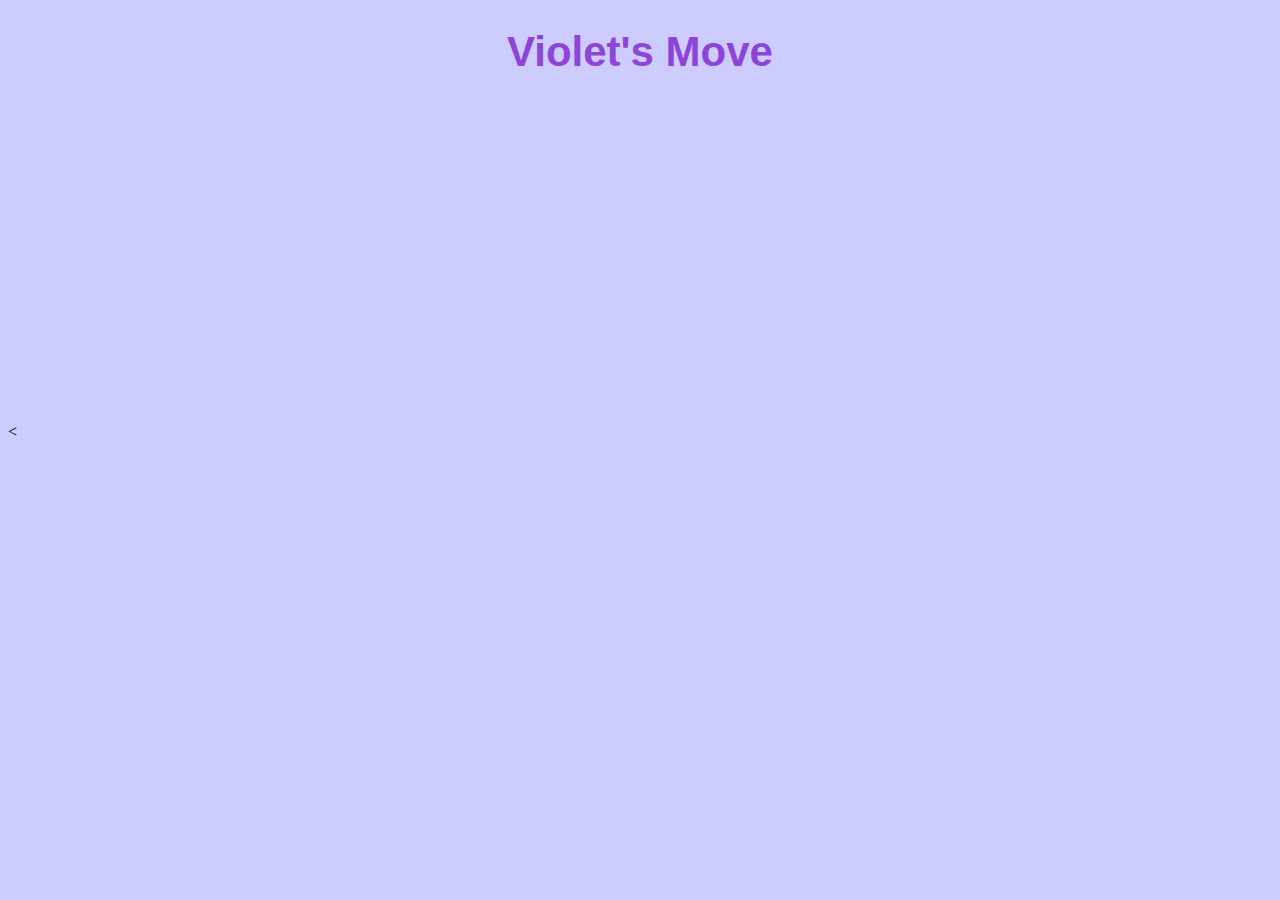
==== move.html @ d7ae7dcc "Add files via upload" ====
<!DOCTYPE html>
<html>
<head>
	<meta charset="utf-8">
	<meta name="viewport" content="width=device-width, initial-scale=1">
	<title>Move</title>
	<link rel="stylesheet" type="text/css" href="style.css">
</head>
<body>
	<h1>Violet's Move</h1>
	<br>
	<<iframe width="560" height="315" src="https://www.youtube.com/embed/VUvz4wGSPJ4" title="YouTube video player" frameborder="0" allow="accelerometer; autoplay; clipboard-write; encrypted-media; gyroscope; picture-in-picture" allowfullscreen></iframe>

</body>
</html>
---- style.css ----
body{background-color: #CCCCFF;}
h1 {color: #8E45D7; font-family: "Helvetica"; font-size: 42px; text-align: center;}
p{color: #309B96; font-family: "Garamond"; font-size: 12px; text-align: center;}
img{border-width: 3px; border-color:#8E45D7 ;border-style: double;}
a{color: #309B96; font-family: "Garamond"; font-size: 12px; text-decoration: none;}
a:hover{color: #6495ED;}
ul{list-style-type: none;}
.center {
	display: block;
	margin-left: auto;
	margin-right: auto;
	width: 50%;
}
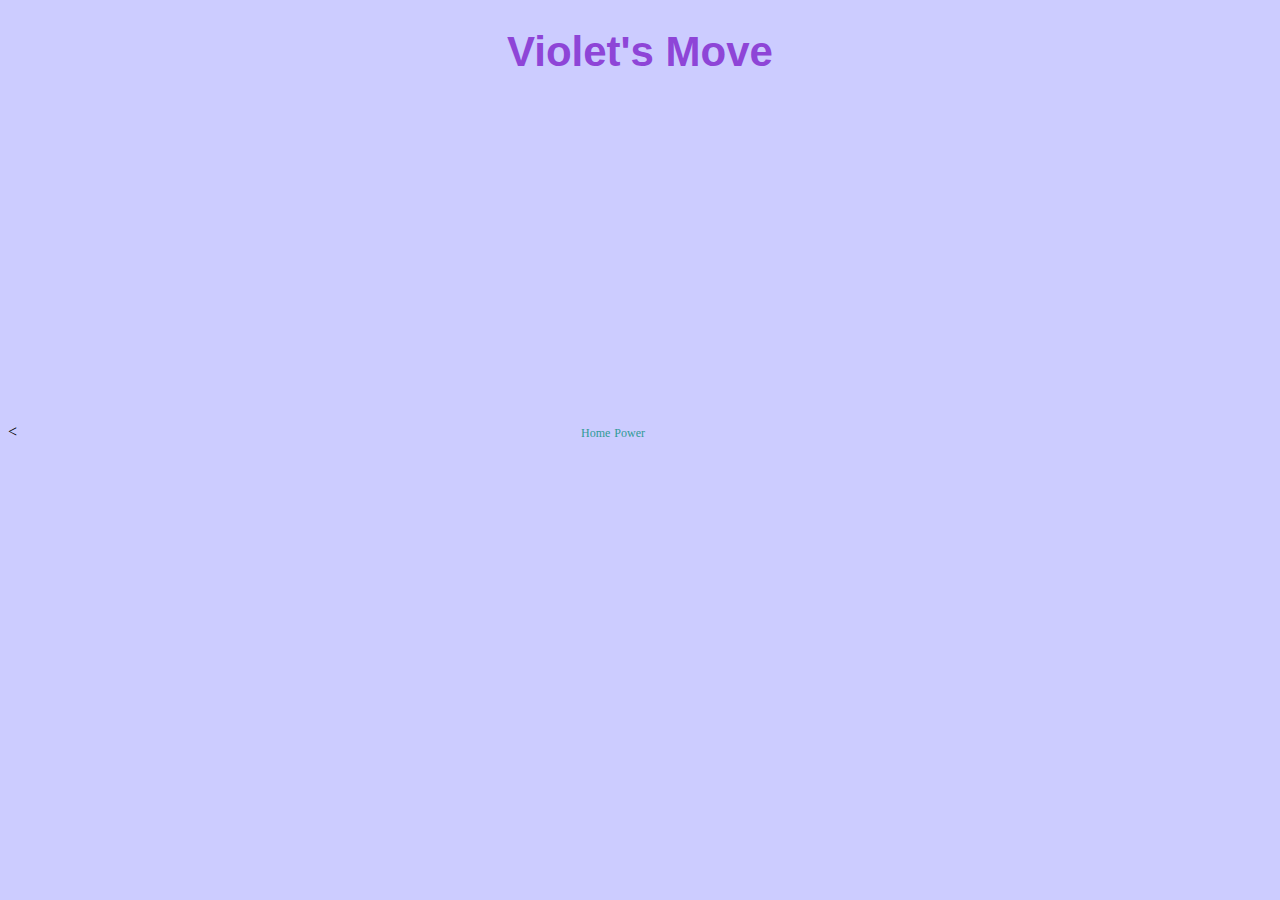
==== commit b9d76567: "Update move.html" ====
--- a/move.html
+++ b/move.html
@@ -10,6 +10,7 @@
 	<h1>Violet's Move</h1>
 	<br>
 	<<iframe width="560" height="315" src="https://www.youtube.com/embed/VUvz4wGSPJ4" title="YouTube video player" frameborder="0" allow="accelerometer; autoplay; clipboard-write; encrypted-media; gyroscope; picture-in-picture" allowfullscreen></iframe>
-
+	<a href="index.html">Home</a>
+	<a href="superpower.html">Power</a>
 </body>
-</html>+</html>
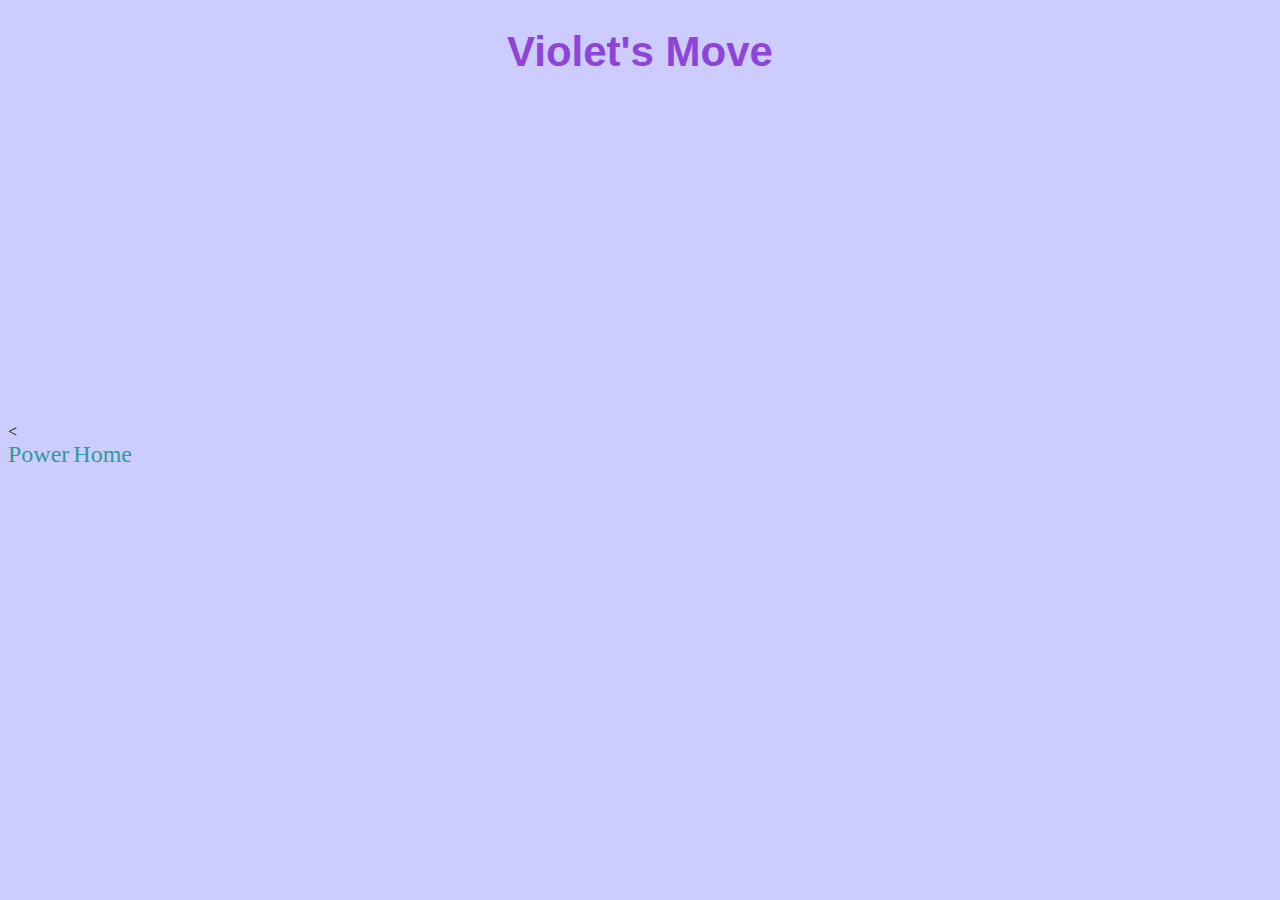
==== commit 3e9a9e63: "Update move.html" ====
--- a/move.html
+++ b/move.html
@@ -10,7 +10,8 @@
 	<h1>Violet's Move</h1>
 	<br>
 	<<iframe width="560" height="315" src="https://www.youtube.com/embed/VUvz4wGSPJ4" title="YouTube video player" frameborder="0" allow="accelerometer; autoplay; clipboard-write; encrypted-media; gyroscope; picture-in-picture" allowfullscreen></iframe>
+	<br>
+	<a href="superpower.html">Power</a>
 	<a href="index.html">Home</a>
-	<a href="superpower.html">Power</a>
 </body>
 </html>
--- a/style.css
+++ b/style.css
@@ -1,8 +1,8 @@
 body{background-color: #CCCCFF;}
 h1 {color: #8E45D7; font-family: "Helvetica"; font-size: 42px; text-align: center;}
-p{color: #309B96; font-family: "Garamond"; font-size: 12px; text-align: center;}
+p{color: #000000; font-family: "Garamond"; font-size: 24px; text-align: center;}
 img{border-width: 3px; border-color:#8E45D7 ;border-style: double;}
-a{color: #309B96; font-family: "Garamond"; font-size: 12px; text-decoration: none;}
+a{color: #309B96; font-family: "Garamond"; font-size: 24px; text-decoration: none;}
 a:hover{color: #6495ED;}
 ul{list-style-type: none;}
 .center {
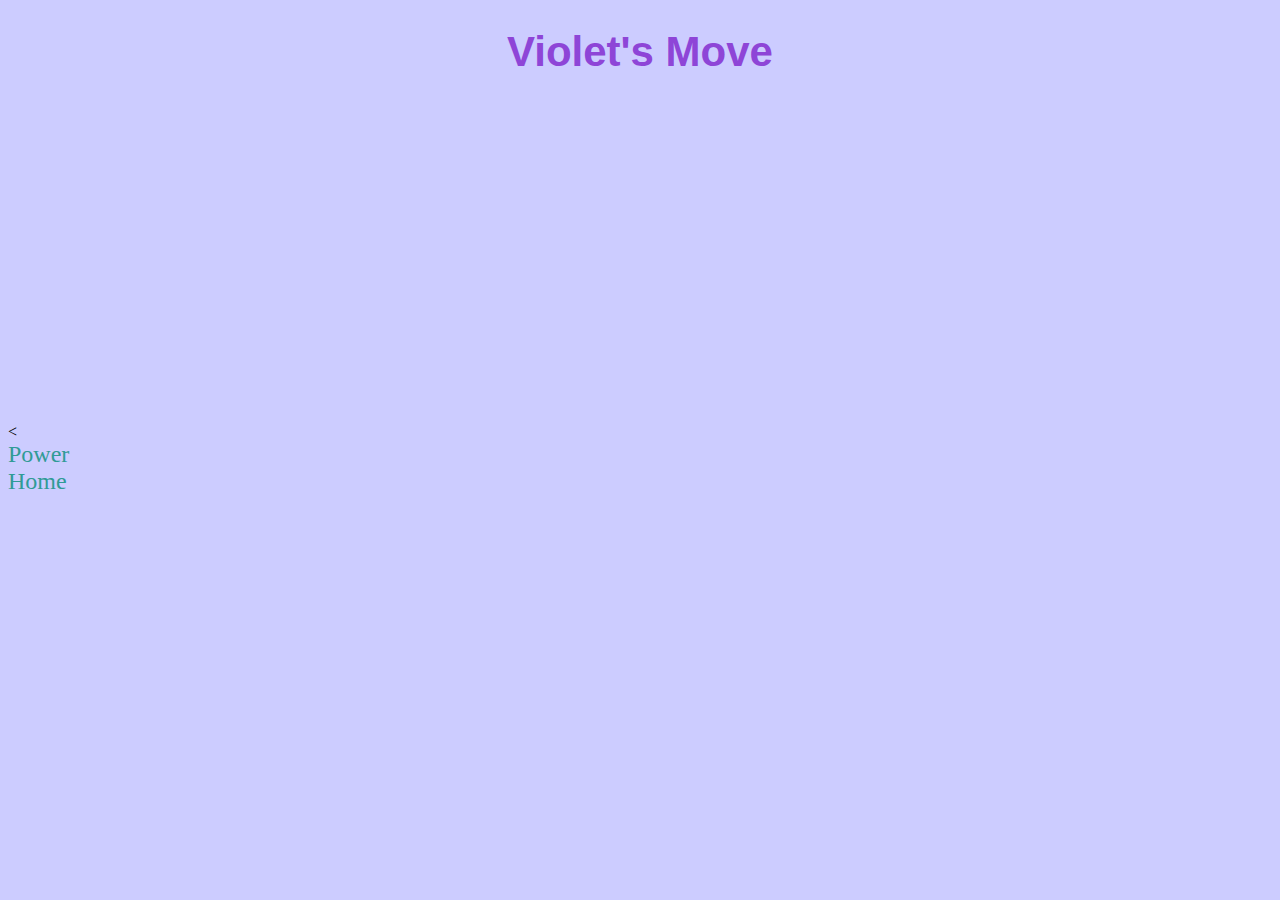
==== commit 8ee876b2: "Update move.html" ====
--- a/move.html
+++ b/move.html
@@ -11,7 +11,7 @@
 	<br>
 	<<iframe width="560" height="315" src="https://www.youtube.com/embed/VUvz4wGSPJ4" title="YouTube video player" frameborder="0" allow="accelerometer; autoplay; clipboard-write; encrypted-media; gyroscope; picture-in-picture" allowfullscreen></iframe>
 	<br>
-	<a href="superpower.html">Power</a>
-	<a href="index.html">Home</a>
+	<li><a href="superpower.html">Power</a></li>
+	<li><a href="index.html">Home</a></li>
 </body>
 </html>
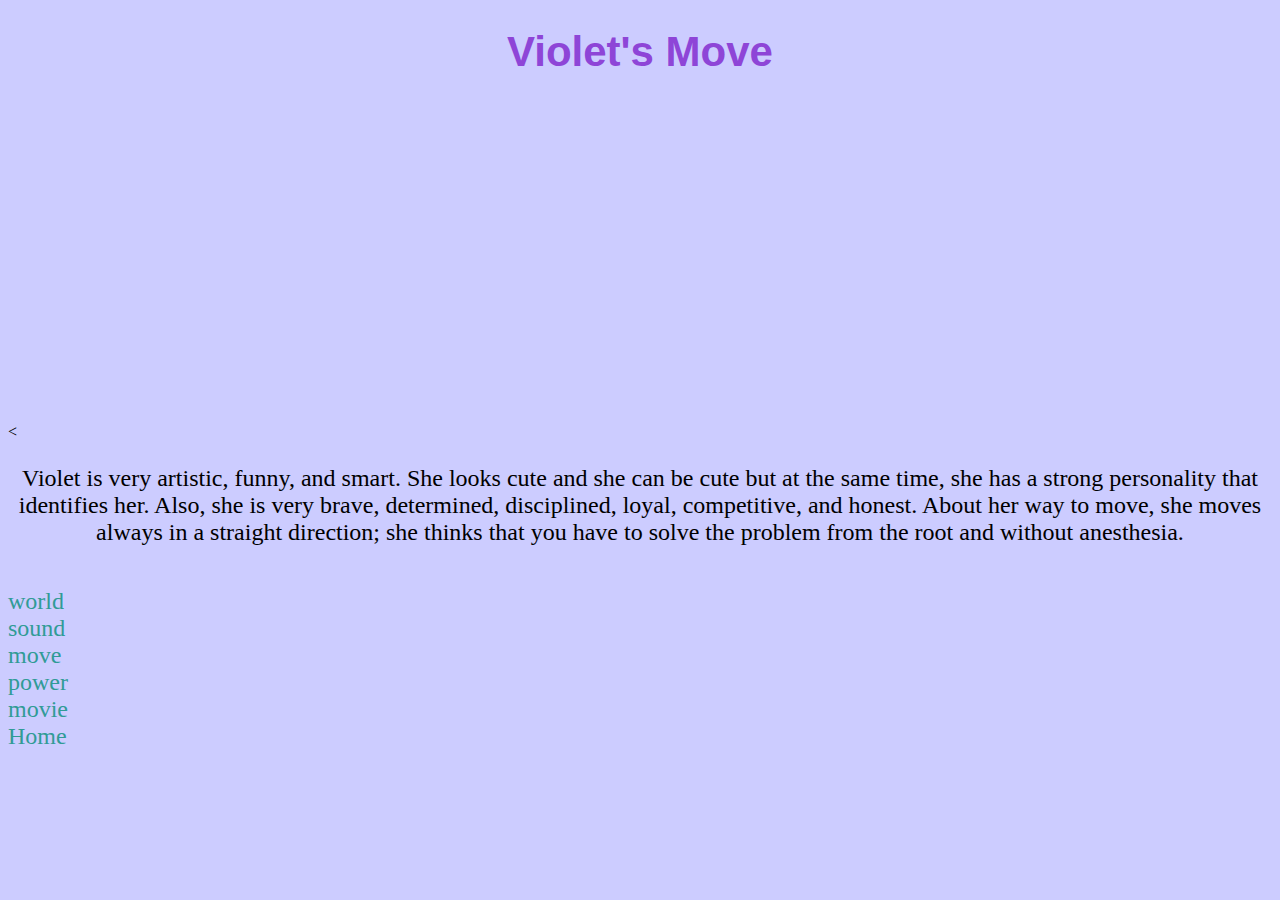
==== commit 066dd919: "Update move.html" ====
--- a/move.html
+++ b/move.html
@@ -11,7 +11,17 @@
 	<br>
 	<<iframe width="560" height="315" src="https://www.youtube.com/embed/VUvz4wGSPJ4" title="YouTube video player" frameborder="0" allow="accelerometer; autoplay; clipboard-write; encrypted-media; gyroscope; picture-in-picture" allowfullscreen></iframe>
 	<br>
-	<li><a href="superpower.html">Power</a></li>
+	<p>Violet is very artistic, funny, and smart. She looks cute and she can 
+	be cute but at the same time, she has a strong personality that identifies her. Also, she 
+	is very brave, determined, disciplined, loyal, competitive, and honest. 
+	About her way to move, she moves always in a straight direction; she thinks that you 
+	have to solve the problem from the root and without anesthesia.</p>	
+	<br>	
+	<li><a href="world.html">world</a></li>
+	<li><a href="sound.html">sound</a></li>
+	<li><a href="move.html">move</a></li>
+	<li><a href="superpower.html">power</a></li>
+	<li><a href="movie.html">movie</a></li>
 	<li><a href="index.html">Home</a></li>
 </body>
 </html>
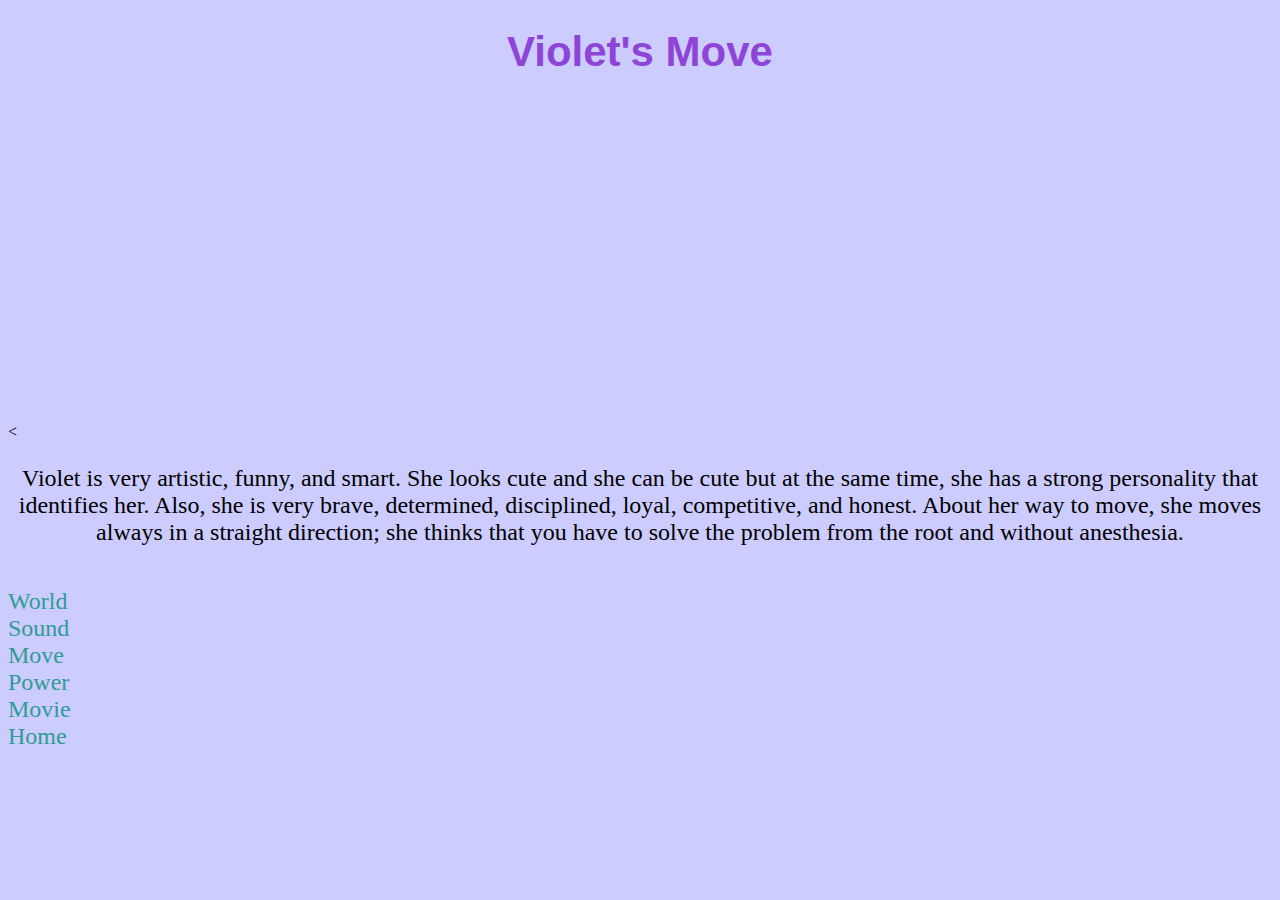
==== commit e4b48158: "Update move.html" ====
--- a/move.html
+++ b/move.html
@@ -17,11 +17,11 @@
 	About her way to move, she moves always in a straight direction; she thinks that you 
 	have to solve the problem from the root and without anesthesia.</p>	
 	<br>	
-	<li><a href="world.html">world</a></li>
-	<li><a href="sound.html">sound</a></li>
-	<li><a href="move.html">move</a></li>
-	<li><a href="superpower.html">power</a></li>
-	<li><a href="movie.html">movie</a></li>
+	<li><a href="world.html">World</a></li>
+	<li><a href="sound.html">Sound</a></li>
+	<li><a href="move.html">Move</a></li>
+	<li><a href="superpower.html">Power</a></li>
+	<li><a href="movie.html">Movie</a></li>
 	<li><a href="index.html">Home</a></li>
 </body>
 </html>
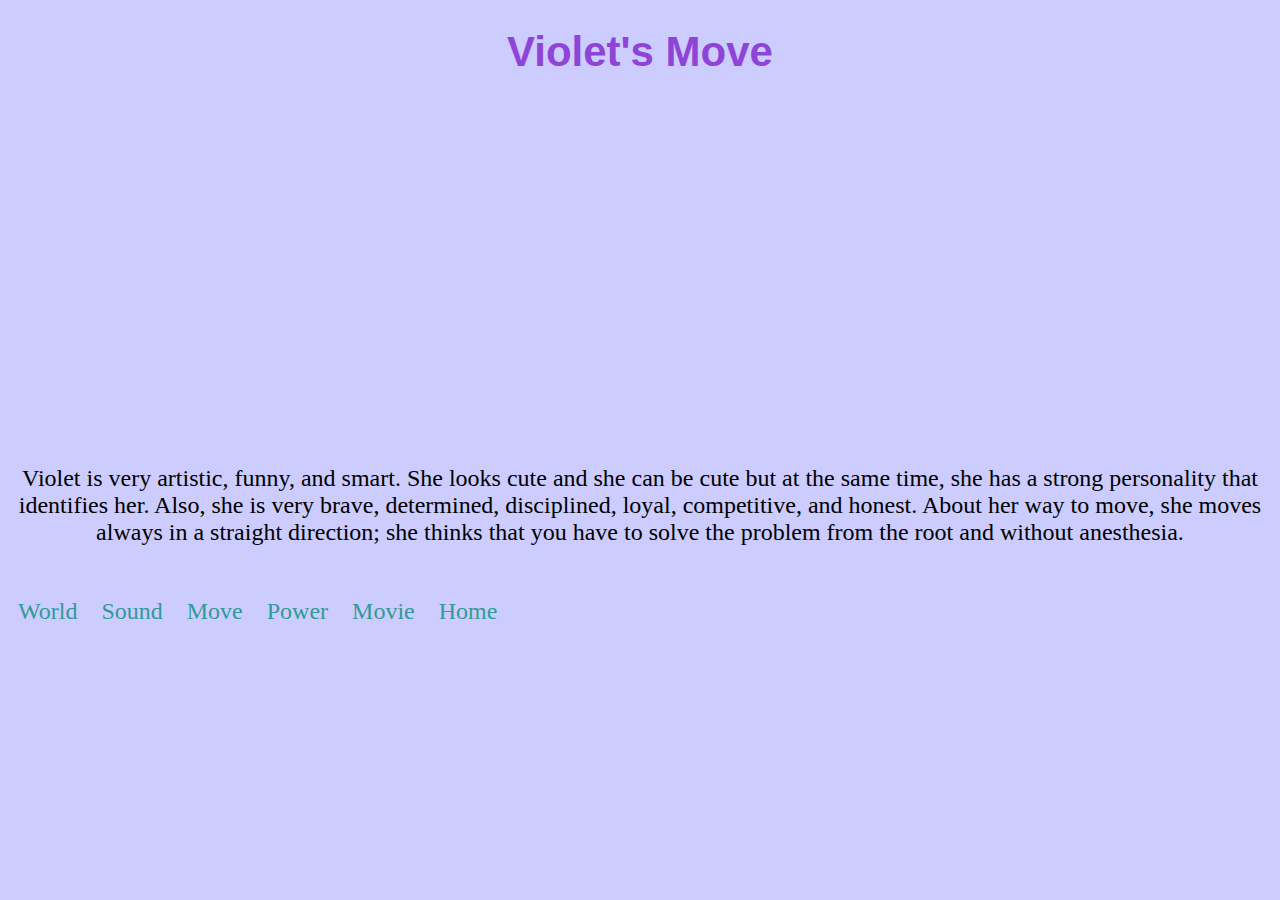
==== commit 470062f8: "Update move.html" ====
--- a/move.html
+++ b/move.html
@@ -9,19 +9,21 @@
 <body>
 	<h1>Violet's Move</h1>
 	<br>
-	<<iframe width="560" height="315" src="https://www.youtube.com/embed/VUvz4wGSPJ4" title="YouTube video player" frameborder="0" allow="accelerometer; autoplay; clipboard-write; encrypted-media; gyroscope; picture-in-picture" allowfullscreen></iframe>
+	<iframe width="560" height="315" src="https://www.youtube.com/embed/VUvz4wGSPJ4" title="YouTube video player" frameborder="0" allow="accelerometer; autoplay; clipboard-write; encrypted-media; gyroscope; picture-in-picture" allowfullscreen></iframe>
 	<br>
 	<p>Violet is very artistic, funny, and smart. She looks cute and she can 
 	be cute but at the same time, she has a strong personality that identifies her. Also, she 
 	is very brave, determined, disciplined, loyal, competitive, and honest. 
 	About her way to move, she moves always in a straight direction; she thinks that you 
 	have to solve the problem from the root and without anesthesia.</p>	
-	<br>	
-	<li><a href="world.html">World</a></li>
-	<li><a href="sound.html">Sound</a></li>
-	<li><a href="move.html">Move</a></li>
-	<li><a href="superpower.html">Power</a></li>
-	<li><a href="movie.html">Movie</a></li>
-	<li><a href="index.html">Home</a></li>
+	<br>
+	<ul>
+	    <li><a href="world.html">World</a></li>
+	    <li><a href="sound.html">Sound</a></li>
+	    <li><a href="move.html">Move</a></li>
+	    <li><a href="superpower.html">Power</a></li>
+	    <li><a href="movie.html">Movie</a></li>
+	    <li><a href="index.html">Home</a></li>
+	</ul>
 </body>
 </html>
--- a/style.css
+++ b/style.css
@@ -1,14 +1,23 @@
 body{background-color: #CCCCFF;}
-h1 {color: #8E45D7; font-family: "Helvetica"; font-size: 42px; text-align: center;}
+h1{color: #8E45D7; font-family: "Helvetica"; font-size: 42px; text-align: center;}
 p{color: #000000; font-family: "Garamond"; font-size: 24px; text-align: center;}
 img{border-width: 3px; border-color:#8E45D7 ;border-style: double;}
 a{color: #309B96; font-family: "Garamond"; font-size: 24px; text-decoration: none;}
 a:hover{color: #6495ED;}
 ul{list-style-type: none;}
-.center {
-	display: block;
-	margin-left: auto;
-	margin-right: auto;
-	width: 50%;
+img{
+    margin: auto;
+    display: block;
+    }
+ul{
+  list-style-type: none;
+  margin: 0;
+  padding: 0;
+  }
+ul li{
+    display: inline-block;
 }
-
+li{
+    padding:10px;
+}
+}
